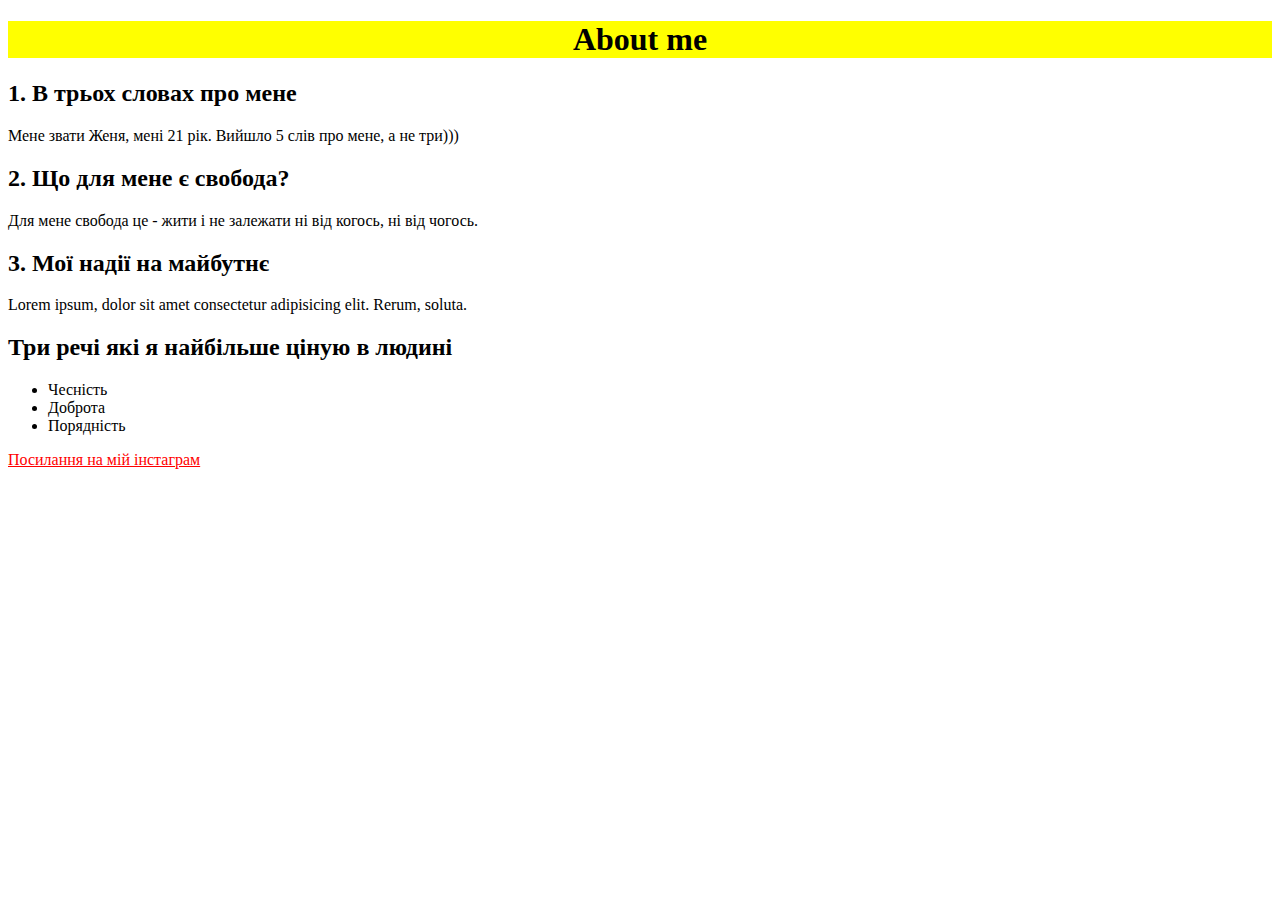
==== HW3/HW3.html @ f1760325 "first commit" ====
<!DOCTYPE html>
<html lang="en">
<head>
    <meta charset="UTF-8">
    <meta http-equiv="X-UA-Compatible" content="IE=edge">
    <meta name="viewport" content="width=device-width, initial-scale=1.0">
    <title>Homework1</title>
    <link rel="stylesheet" href="./stylehm3.css">
</head>
<body>
    <header>
    <h1>About me</h1>
    </header>
    <nav>
    <h2>1. В трьох словах про мене</h2>
    <p>Мене звати Женя, мені 21 рік. Вийшло 5 слів про мене, а не три)))</p>
    <h2>2. Що для мене є свобода?</h2>
    <p>Для мене свобода це - жити і не залежати ні від когось, ні від чогось.</p>
    <h2>3. Мої надії на майбутнє</h2>
    <p>Lorem ipsum, dolor sit amet consectetur adipisicing elit. Rerum, soluta.</p>
    </nav>
    <section>
    <h2>Три речі які я найбільше ціную в людині</h2>
    <ul>
        <li>Чесність</li>
        <li>Доброта</li>
        <li>Порядність</li>
    </ul>
    </section>
    <footer>
    <a class="link" href="https://instagram.com/stepanovich26?igshid=OGQ5ZDc2ODk2ZA==">Посилання на мій інстаграм</a>
    </footer>
</body>
</html>
---- HW3/stylehm3.css ----
h1{
    text-align: center;
    background-color: yellow;
}

a:hover{
    background-color: blue;
}

.link{
    color: red;
}
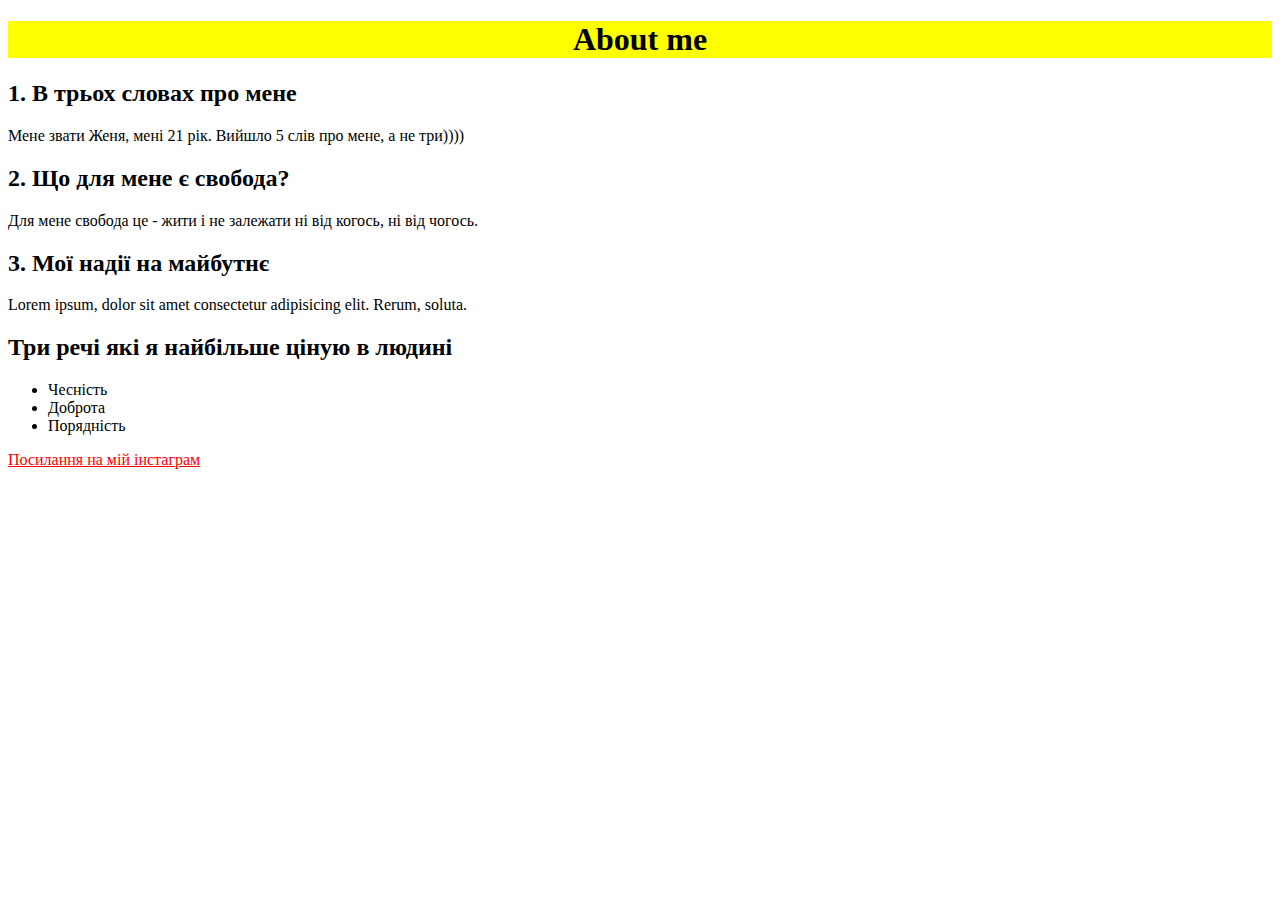
==== commit 1d4c5b1f: "nothing" ====
--- a/HW3/HW3.html
+++ b/HW3/HW3.html
@@ -13,7 +13,7 @@
     </header>
     <nav>
     <h2>1. В трьох словах про мене</h2>
-    <p>Мене звати Женя, мені 21 рік. Вийшло 5 слів про мене, а не три)))</p>
+    <p>Мене звати Женя, мені 21 рік. Вийшло 5 слів про мене, а не три))))</p>
     <h2>2. Що для мене є свобода?</h2>
     <p>Для мене свобода це - жити і не залежати ні від когось, ні від чогось.</p>
     <h2>3. Мої надії на майбутнє</h2>
